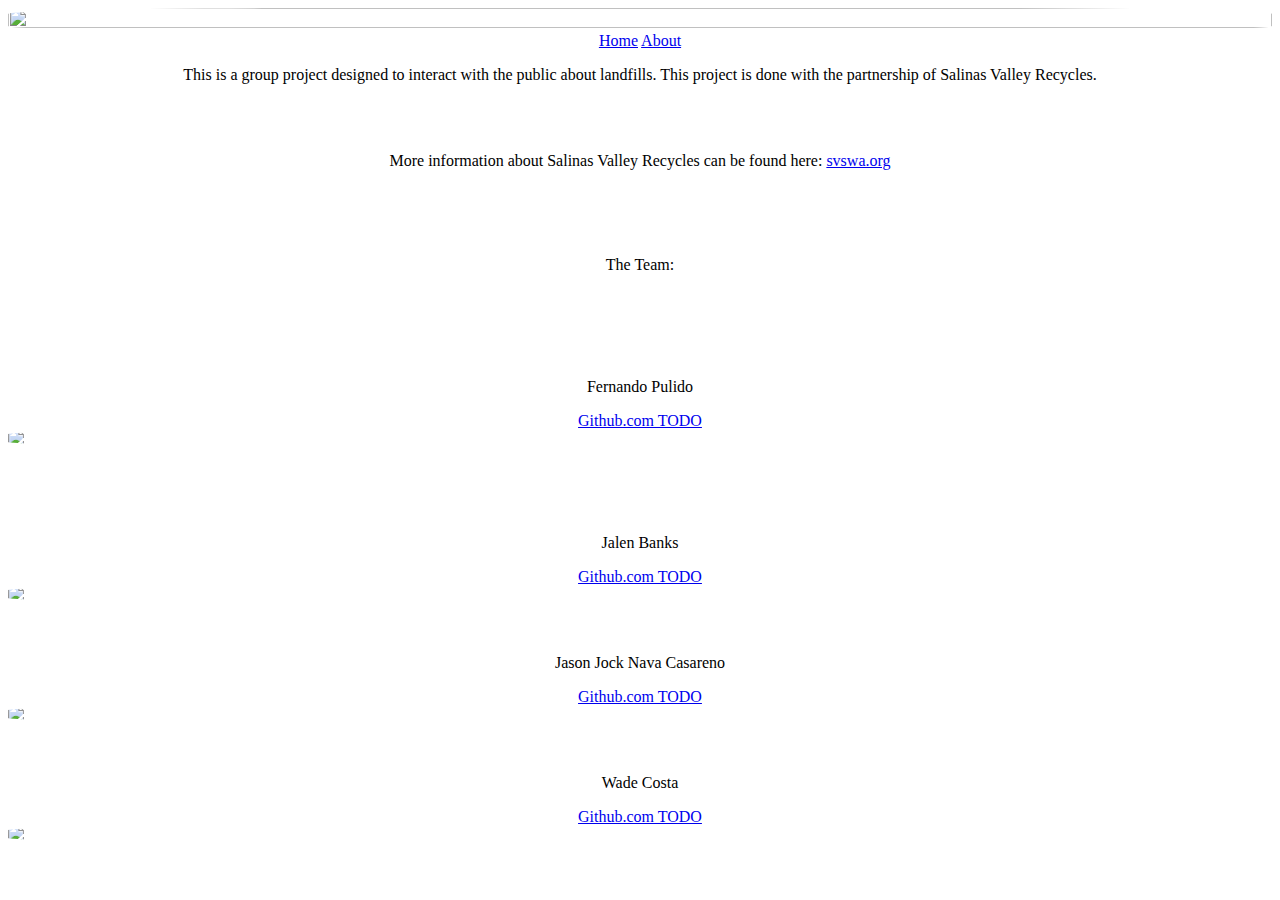
==== about.html @ 05b778e9 "Added old files to the new repo" ====
<!DOCTYPE html>
<html lang="en">
<head>
	<meta charset="UTF-8">
	<title>Recycle</title>
	<link rel="icon" href="img/pngwing.com.png">
	<!-- <link rel="stylesheet" href="styles/style_about.css"> -->
	<link rel="stylesheet" href="https://cdn.jsdelivr.net/npm/bulma@0.9.4/css/bulma-rtl.min.css">
	<link rel="stylesheet" href="styles/style_about.css">
</head>

<div>
	<nav class="navbar has-background-dark" role="navigation" aria-label="main navigation">
  		<div class="navbar-brand">
    			<a class="navbar-item" href="https://svswa.org/">
      				<img src="img/pngwing.com.png" width="100%" height="100%">
   			 </a>
  		</div>

  		<div id="navbarBasicExample" class="navbar-menu">
    			<div class="navbar-start has-text-light has-background-dark">
				<a class="navbar-item has-text-light has-background-dark" href="index.html">Home</a>
				<a class="navbar-item has-text-success has-background-dark" href="about.html">About</a>
    			</div>
  		</div>
	</nav>


</div>

<body>

	<div>
		<p class="title">
			<p>This is a group project designed to interact with the
			public about landfills. This project is done with the
			partnership of Salinas Valley Recycles.</p>

			<br></br>

			<p>More information about Salinas Valley Recycles can be found here: <a href="https://svswa.org/">svswa.org</a></p>
		</p>
	</div>

	<br></br>


	<div class="title">
		<br>
		<p>The Team:</p>
		<br>
	</div>

	<br></br>
      



	<div class="columns">

		<div class="column">
			<br>
			<p>Fernando Pulido</p>
			<a href="github.com">Github.com TODO</a>
			<img src="https://ca.slack-edge.com/T6LG86XDE-U02BWP15RLM-24928eaf029d-512">
			<br>
		</div>

		<br></br>

		<div class="column">
			<br>
			<p>Jalen Banks</p>
			<a href="github.com">Github.com TODO</a>
			<img src="https://ca.slack-edge.com/T6LG86XDE-U8ASAH2LV-gb72847b436a-512">
			<br>
		</div>

		<div class="column">
			<br>
			<p>Jason Jock Nava Casareno</p>
			<a href="github.com">Github.com TODO</a>
			<img src="https://ca.slack-edge.com/T6LG86XDE-UMKPXD45P-463bd8ef29be-512">
			<br>
		</div>

		<div class="column">
			<br>
			<p>Wade Costa</p>
			<a href="github.com">Github.com TODO</a>
			<img src="https://avatars.githubusercontent.com/u/47457917?v=4">
			<br>
		</div>
	</div>

</body>


<script src="script.js"></script>
</html>
---- styles/style_about.css ----
img {
	display: block;
	margin-left: auto;
	margin-right: auto;
	border-radius: 25%;
	text-align: center;
}

body {
	text-align: center;
}
---- styles/style_about.css ----
img {
	display: block;
	margin-left: auto;
	margin-right: auto;
	border-radius: 25%;
	text-align: center;
}

body {
	text-align: center;
}
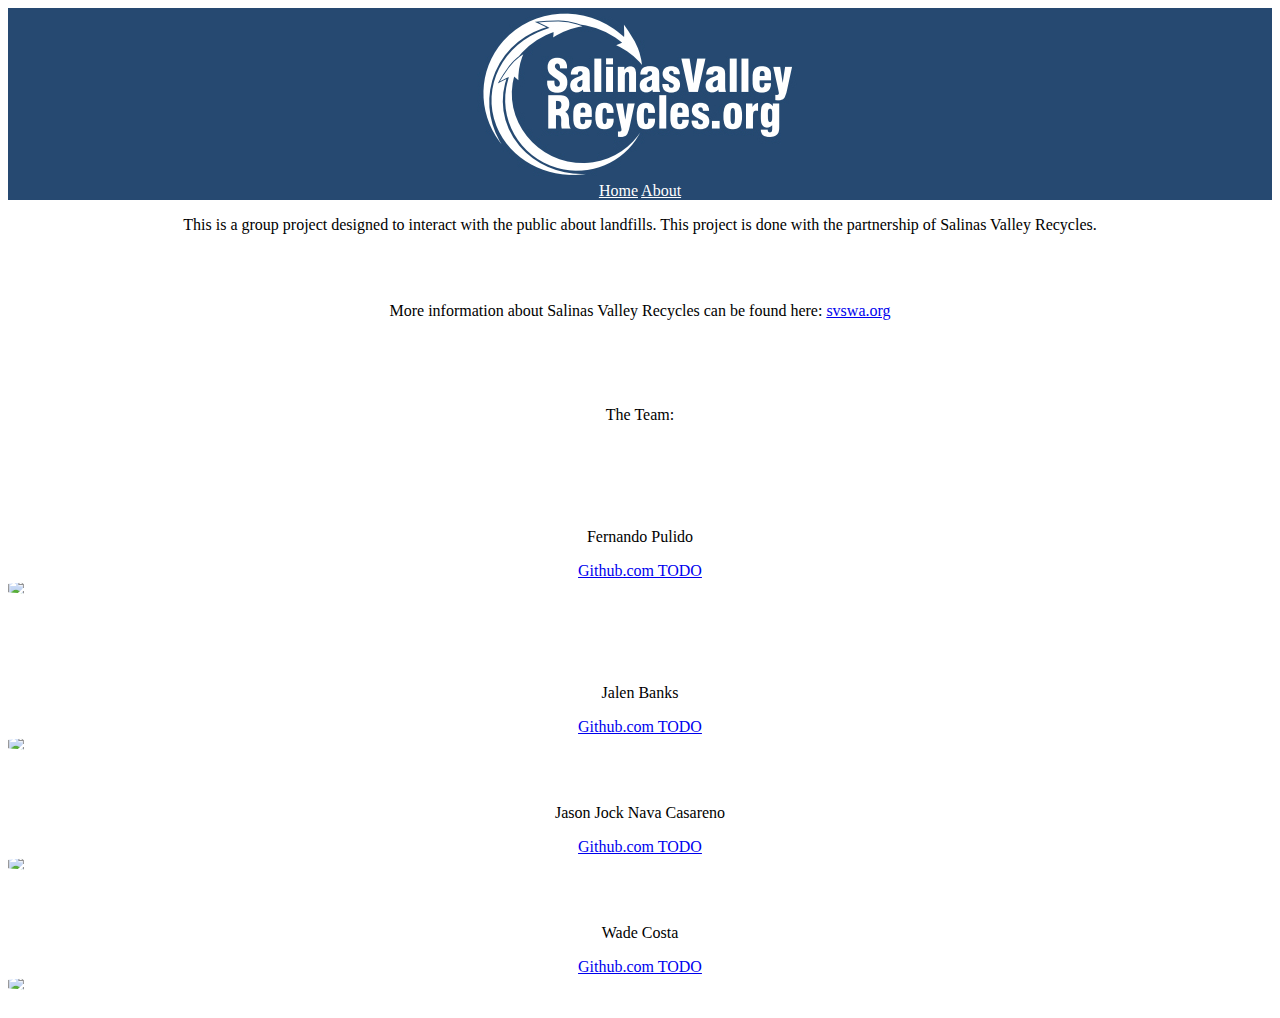
==== commit 8f538904: "Life is good" ====
--- a/about.html
+++ b/about.html
@@ -3,29 +3,36 @@
 <head>
 	<meta charset="UTF-8">
 	<title>Recycle</title>
-	<link rel="icon" href="img/pngwing.com.png">
-	<!-- <link rel="stylesheet" href="styles/style_about.css"> -->
+	<link rel="icon" href="/images/icon.png">
 	<link rel="stylesheet" href="https://cdn.jsdelivr.net/npm/bulma@0.9.4/css/bulma-rtl.min.css">
-	<link rel="stylesheet" href="styles/style_about.css">
+	<link rel="stylesheet" href="/styles/style_about.css">
+  <link rel="stylesheet" href="/styles/style_menu.css">
 </head>
 
 <div>
-	<nav class="navbar has-background-dark" role="navigation" aria-label="main navigation">
-  		<div class="navbar-brand">
-    			<a class="navbar-item" href="https://svswa.org/">
-      				<img src="img/pngwing.com.png" width="100%" height="100%">
-   			 </a>
-  		</div>
+	<div id="menu">
+		<nav class="navbar" role="navigation" aria-label="main navigation">
+  			<div class="navbar-brand">
+    				<a class="navbar-item" href="https://svswa.org/">
+      					<img src="images/salinas-valley-recycles-vertical-blue-logo.jpg">
+    				</a>
 
-  		<div id="navbarBasicExample" class="navbar-menu">
-    			<div class="navbar-start has-text-light has-background-dark">
-				<a class="navbar-item has-text-light has-background-dark" href="index.html">Home</a>
-				<a class="navbar-item has-text-success has-background-dark" href="about.html">About</a>
-    			</div>
-  		</div>
-	</nav>
+    				<a role="button" class="navbar-burger burger" aria-label="menu" aria-expanded="false" data-target="navbarBasicExample">
+      					<span aria-hidden="true"></span>
+      					<span aria-hidden="true"></span>
+      					<span aria-hidden="true"></span>
+    				</a>
+  			</div>
 
+  			<div id="navbarBasicExample" class="navbar-menu">
+    				<div class="navbar-start">
+      					<a href="index.html" class="navbar-item">Home</a>
+      					<a href="about.html" class="navbar-item">About</a>
+				</div>
 
+  			</div>
+		</nav>
+	</div>
 </div>
 
 <body>
@@ -96,5 +103,5 @@
 </body>
 
 
-<script src="script.js"></script>
+<script src="scripts/menu.js"></script>
 </html>
--- a/styles/style_menu.css
+++ b/styles/style_menu.css
@@ -0,0 +1,34 @@
+.navbar {
+	background-color: #264971;
+	color: white;
+}
+
+.navbar-menu {
+	background-color: #264971;
+	color: white;
+}
+
+#menu {
+	background-color: #264971;
+	color: white;
+}
+
+.navbar-burger {
+	background-color: #264971;
+	color: white;
+}
+
+.burger {
+	background-color: #264971;
+	color: white;
+}
+
+.navbar-item {
+	background-color: #264971;
+	color: white;
+}
+
+.burger {
+	background-color: #264971;
+	color: white;
+}
